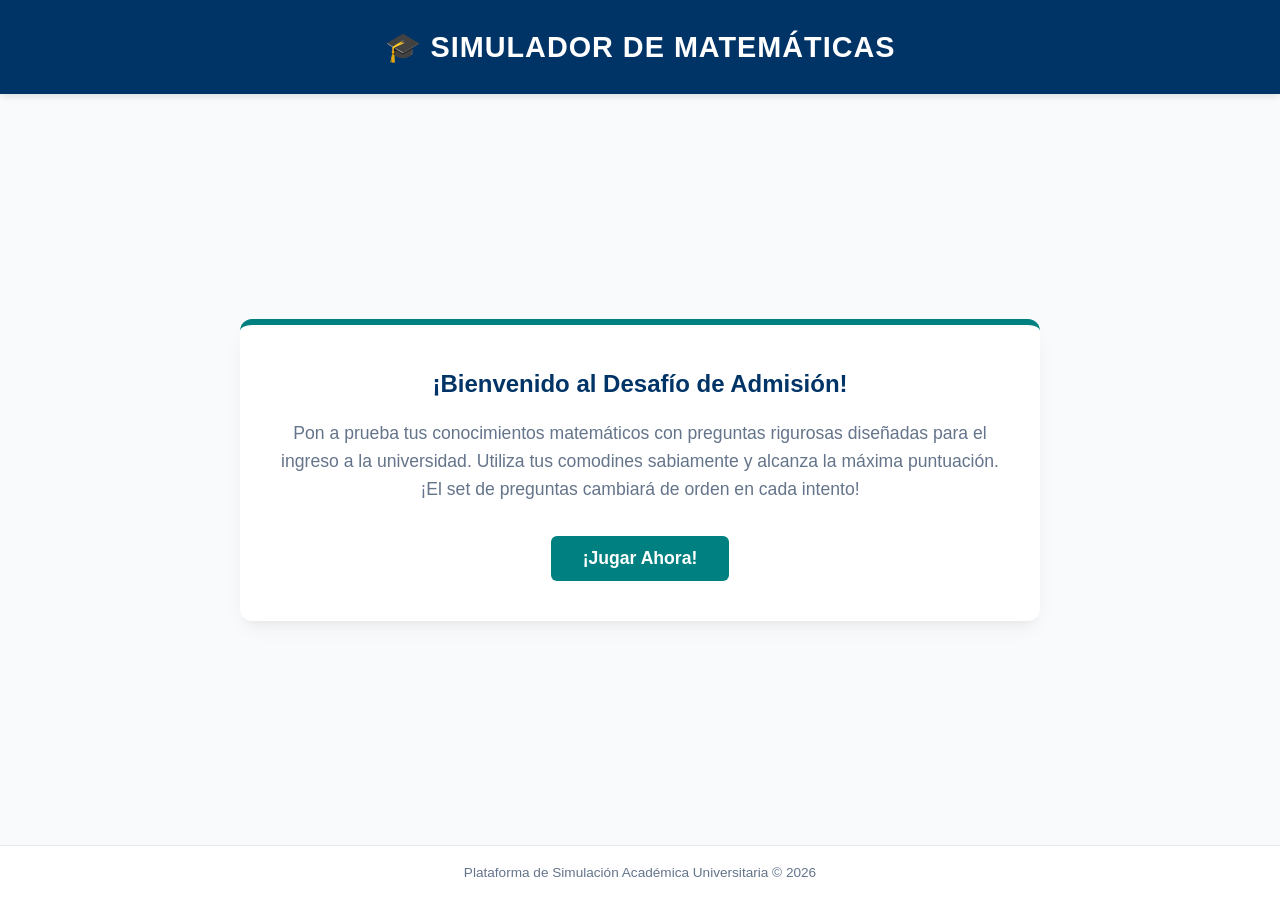
==== index.html @ 90fbde80 "Add files via upload" ====
<!DOCTYPE html>
<html lang="es">
<head>
    <meta charset="UTF-8">
    <meta name="viewport" content="width=device-width, initial-scale=1.0">
    <title>Simulador de Matemáticas - Admisión Universitaria</title>
    <link rel="stylesheet" href="index.css">
</head>
<body>

    <header>
        <h1>🎓 SIMULADOR DE MATEMÁTICAS</h1>
    </header>

    <main>
        <div class="container">
            
            <!-- PANTALLA INICIAL -->
            <div id="screen-home" class="screen active home-screen">
                <h2 style="margin-bottom: 1rem; color: var(--primary-color);">¡Bienvenido al Desafío de Admisión!</h2>
                <p>Pon a prueba tus conocimientos matemáticos con preguntas rigurosas diseñadas para el ingreso a la universidad. Utiliza tus comodines sabiamente y alcanza la máxima puntuación. ¡El set de preguntas cambiará de orden en cada intento!</p>
                <button id="btn-start" class="btn-action" tabindex="0">¡Jugar Ahora!</button>
            </div>

            <!-- PANTALLA DE JUEGO -->
            <div id="screen-game" class="screen">
                <div class="hud">
                    <div id="progress-text" style="font-weight: 600; color: var(--text-light);">Pregunta: 0/4</div>
                    <div class="score-badge">Puntos: <span id="score-display">0</span></div>
                </div>

                <!-- Comodines -->
                <div class="lifelines">
                    <button id="lifeline-5050" class="btn-lifeline" title="Elimina dos opciones incorrectas">50/50</button>
                    <button id="lifeline-one" class="btn-lifeline" title="Elimina una opción incorrecta">Eliminar 1</button>
                    <button id="lifeline-phone" class="btn-lifeline" title="Llamar a un experto">📞 Llamada</button>
                    <button id="lifeline-public" class="btn-lifeline" title="Consultar al público">📊 Público</button>
                </div>

                <div id="help-box" class="help-display"></div>

                <hr style="margin: 1rem 0; border: 0; border-top: 1px solid #e2e8f0;">

                <!-- Zona de Pregunta -->
                <div id="category-display" class="category-tag">Categoría</div>
                <div id="question-display" class="question-text">Aquí irá el enunciado de la pregunta matemática.</div>

                <div class="options-grid" id="options-container">
                    <!-- Generadas por JS -->
                </div>

                <!-- Retroalimentación -->
                <div id="feedback-display" class="feedback-box">
                    <strong id="feedback-title"></strong> <span id="feedback-text"></span>
                </div>

                <div style="margin-top: 1.5rem; text-align: right;">
                    <button id="btn-next" class="btn-action" style="display: none;">Siguiente Pregunta</button>
                </div>
            </div>

            <!-- PANTALLA FINAL -->
            <div id="screen-result" class="screen" style="text-align: center;">
                <h2 style="color: var(--primary-color); margin-bottom: 1rem;">¡Fin de la Simulación!</h2>
                <p style="font-size: 1.2rem; margin-bottom: 1.5rem;">Tu puntaje final es: <strong id="final-score" style="color: var(--secondary-color); font-size: 2rem;">0</strong> puntos.</p>
                <div id="final-evaluation" style="margin-bottom: 2rem; font-weight: 600;"></div>
                <button id="btn-restart" class="btn-action">Reiniciar Simulador</button>
            </div>

        </div>
    </main>

    <footer>
        Plataforma de Simulación Académica Universitaria © 2026
    </footer>

    <script src="index.js"></script>
</body>
</html>
---- index.css ----
:root {
    --primary-color: #003366;
    --secondary-color: #008080;
    --accent-color: #d97706;
    --bg-university: #f8fafc;
    --card-bg: #ffffff;
    --text-dark: #1e293b;
    --text-light: #64748b;
    --success: #16a34a;
    --error: #dc2626;
}

* {
    box-sizing: border-box;
    margin: 0;
    padding: 0;
    font-family: 'Segoe UI', Tahoma, Geneva, Verdana, sans-serif;
}

body {
    background-color: var(--bg-university);
    color: var(--text-dark);
    line-height: 1.6;
    display: flex;
    flex-direction: column;
    min-height: 100vh;
}

header {
    background-color: var(--primary-color);
    color: white;
    padding: 1.5rem;
    text-align: center;
    box-shadow: 0 4px 6px -1px rgba(0, 0, 0, 0.1);
}

header h1 {
    font-size: 1.8rem;
    letter-spacing: 1px;
}

main {
    flex: 1;
    display: flex;
    justify-content: center;
    align-items: center;
    padding: 2rem;
}

.container {
    background: var(--card-bg);
    width: 100%;
    max-width: 800px;
    border-radius: 12px;
    box-shadow: 0 10px 25px -5px rgba(0, 0, 0, 0.05), 0 8px 10px -6px rgba(0, 0, 0, 0.05);
    padding: 2.5rem;
    border-top: 6px solid var(--secondary-color);
}

.screen {
    display: none;
}

.screen.active {
    display: block;
}

.home-screen {
    text-align: center;
}

.home-screen p {
    color: var(--text-light);
    margin-bottom: 2rem;
    font-size: 1.1rem;
}

.hud {
    display: flex;
    justify-content: space-between;
    align-items: center;
    margin-bottom: 1.5rem;
    padding-bottom: 1rem;
    border-bottom: 2px solid #e2e8f0;
}

.score-badge {
    background: var(--primary-color);
    color: white;
    padding: 0.5rem 1rem;
    border-radius: 20px;
    font-weight: bold;
}

.lifelines {
    display: flex;
    gap: 0.5rem;
    flex-wrap: wrap;
}

.btn-lifeline {
    background: #e2e8f0;
    border: none;
    padding: 0.5rem 0.75rem;
    border-radius: 6px;
    cursor: pointer;
    font-weight: 600;
    color: var(--primary-color);
    transition: all 0.2s ease;
}

.btn-lifeline:hover:not(:disabled) {
    background: var(--secondary-color);
    color: white;
}

.btn-lifeline:disabled {
    opacity: 0.4;
    cursor: not-allowed;
    text-decoration: line-through;
}

.category-tag {
    display: inline-block;
    background: #e0f2fe;
    color: #0369a1;
    padding: 0.25rem 0.75rem;
    border-radius: 4px;
    font-size: 0.85rem;
    font-weight: bold;
    margin-bottom: 1rem;
}

.question-text {
    font-size: 1.3rem;
    font-weight: 600;
    margin-bottom: 1.5rem;
}

.options-grid {
    display: grid;
    grid-template-columns: 1fr;
    gap: 1rem;
    margin-bottom: 1.5rem;
}

@media(min-width: 600px) {
    .options-grid {
        grid-template-columns: 1fr 1fr;
    }
}

.btn-option {
    background: #f1f5f9;
    border: 2px solid #e2e8f0;
    border-radius: 8px;
    padding: 1rem;
    text-align: left;
    font-size: 1rem;
    cursor: pointer;
    transition: all 0.2s;
    width: 100%;
}

.btn-option:hover:not(:disabled) {
    border-color: var(--secondary-color);
    background: #f0fdfa;
}

.btn-option:focus {
    outline: 3px solid var(--accent-color);
}

.btn-option.correct {
    background-color: #dcfce7 !important;
    border-color: var(--success) !important;
    color: #14532d;
    font-weight: bold;
}

.btn-option.incorrect {
    background-color: #fee2e2 !important;
    border-color: var(--error) !important;
    color: #7f1d1d;
}

.feedback-box {
    margin-top: 1.5rem;
    padding: 1rem;
    border-radius: 8px;
    display: none;
}

.feedback-box.correct {
    display: block;
    background: #f0fdf4;
    border-left: 4px solid var(--success);
}

.feedback-box.incorrect {
    display: block;
    background: #fef2f2;
    border-left: 4px solid var(--error);
}

.help-display {
    margin: 1rem 0;
    padding: 1rem;
    background: #fffbeb;
    border: 1px solid #fef3c7;
    border-radius: 8px;
    display: none;
    color: #92400e;
}

.btn-action {
    display: inline-block;
    background: var(--secondary-color);
    color: white;
    border: none;
    padding: 0.75rem 2rem;
    font-size: 1.1rem;
    font-weight: bold;
    border-radius: 6px;
    cursor: pointer;
    transition: background 0.2s;
    text-align: center;
}

.btn-action:hover {
    background: #006666;
}

.btn-action:focus {
    outline: 3px solid var(--accent-color);
}

footer {
    text-align: center;
    padding: 1rem;
    color: var(--text-light);
    font-size: 0.85rem;
    border-top: 1px solid #e2e8f0;
    background: white;
}
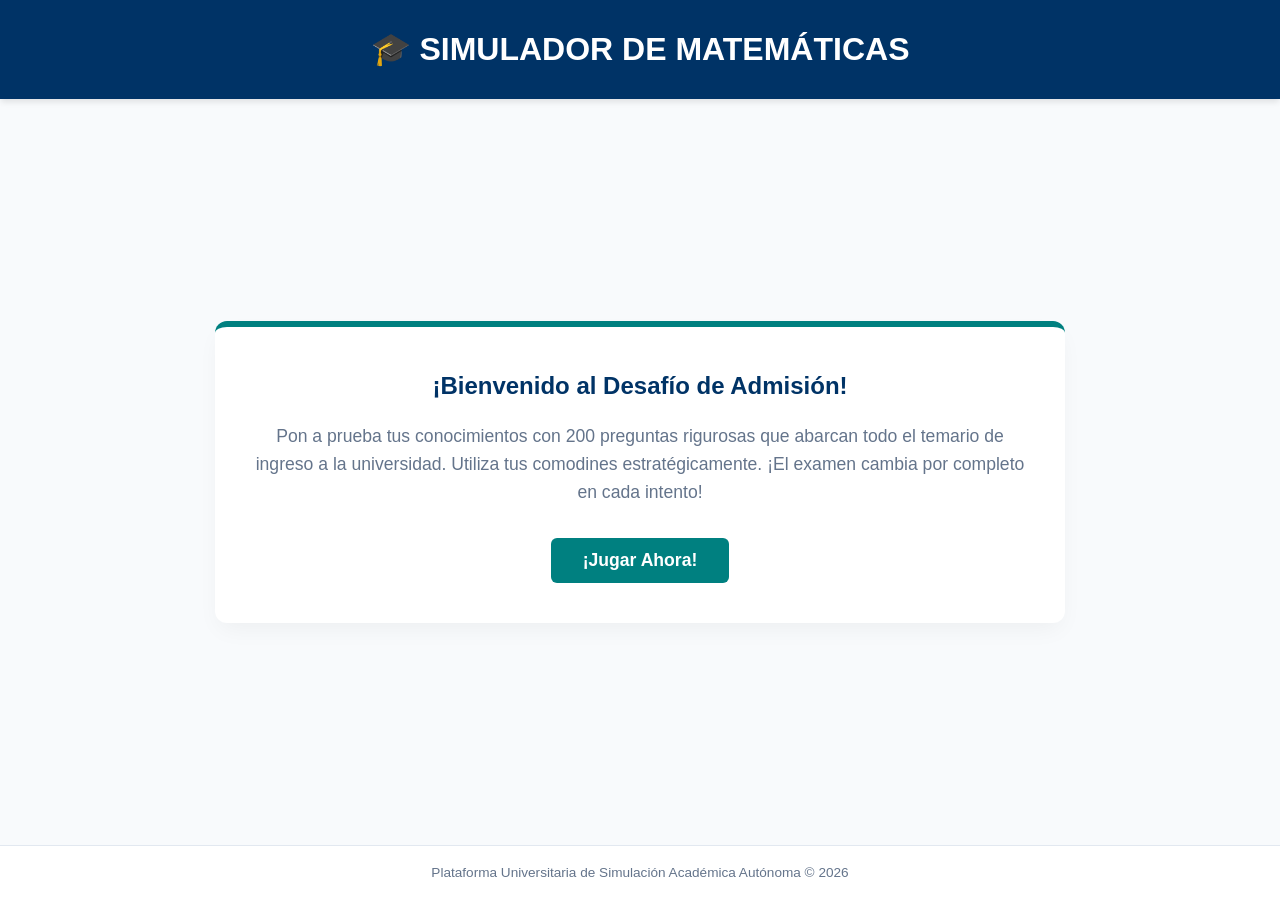
==== commit b04d126b: "Add files via upload" ====
--- a/index.html
+++ b/index.html
@@ -18,23 +18,23 @@
             <!-- PANTALLA INICIAL -->
             <div id="screen-home" class="screen active home-screen">
                 <h2 style="margin-bottom: 1rem; color: var(--primary-color);">¡Bienvenido al Desafío de Admisión!</h2>
-                <p>Pon a prueba tus conocimientos matemáticos con preguntas rigurosas diseñadas para el ingreso a la universidad. Utiliza tus comodines sabiamente y alcanza la máxima puntuación. ¡El set de preguntas cambiará de orden en cada intento!</p>
+                <p>Pon a prueba tus conocimientos con 200 preguntas rigurosas que abarcan todo el temario de ingreso a la universidad. Utiliza tus comodines estratégicamente. ¡El examen cambia por completo en cada intento!</p>
                 <button id="btn-start" class="btn-action" tabindex="0">¡Jugar Ahora!</button>
             </div>
 
             <!-- PANTALLA DE JUEGO -->
             <div id="screen-game" class="screen">
                 <div class="hud">
-                    <div id="progress-text" style="font-weight: 600; color: var(--text-light);">Pregunta: 0/4</div>
+                    <div id="progress-text" style="font-weight: 600; color: var(--text-light);">Pregunta: 0/10</div>
                     <div class="score-badge">Puntos: <span id="score-display">0</span></div>
                 </div>
 
                 <!-- Comodines -->
                 <div class="lifelines">
-                    <button id="lifeline-5050" class="btn-lifeline" title="Elimina dos opciones incorrectas">50/50</button>
-                    <button id="lifeline-one" class="btn-lifeline" title="Elimina una opción incorrecta">Eliminar 1</button>
-                    <button id="lifeline-phone" class="btn-lifeline" title="Llamar a un experto">📞 Llamada</button>
-                    <button id="lifeline-public" class="btn-lifeline" title="Consultar al público">📊 Público</button>
+                    <button id="lifeline-5050" class="btn-lifeline" title="Elimina exactamente dos opciones incorrectas">50/50</button>
+                    <button id="lifeline-one" class="btn-lifeline" title="Oculta una opción incorrecta">Eliminar 1</button>
+                    <button id="lifeline-phone" class="btn-lifeline" title="Llamar a un tutor experto">📞 Llamada</button>
+                    <button id="lifeline-public" class="btn-lifeline" title="Consultar estadística del público">📊 Público</button>
                 </div>
 
                 <div id="help-box" class="help-display"></div>
@@ -43,10 +43,10 @@
 
                 <!-- Zona de Pregunta -->
                 <div id="category-display" class="category-tag">Categoría</div>
-                <div id="question-display" class="question-text">Aquí irá el enunciado de la pregunta matemática.</div>
+                <div id="question-display" class="question-text"></div>
 
                 <div class="options-grid" id="options-container">
-                    <!-- Generadas por JS -->
+                    <!-- Inyección dinámica de respuestas -->
                 </div>
 
                 <!-- Retroalimentación -->
@@ -62,16 +62,16 @@
             <!-- PANTALLA FINAL -->
             <div id="screen-result" class="screen" style="text-align: center;">
                 <h2 style="color: var(--primary-color); margin-bottom: 1rem;">¡Fin de la Simulación!</h2>
-                <p style="font-size: 1.2rem; margin-bottom: 1.5rem;">Tu puntaje final es: <strong id="final-score" style="color: var(--secondary-color); font-size: 2rem;">0</strong> puntos.</p>
+                <p style="font-size: 1.2rem; margin-bottom: 1.5rem;">Tu puntaje final es: <strong id="final-score" style="color: var(--secondary-color); font-size: 2.5rem;">0</strong> puntos.</p>
                 <div id="final-evaluation" style="margin-bottom: 2rem; font-weight: 600;"></div>
-                <button id="btn-restart" class="btn-action">Reiniciar Simulador</button>
+                <button id="btn-restart" class="btn-action">Intentar con Nuevas Preguntas</button>
             </div>
 
         </div>
     </main>
 
     <footer>
-        Plataforma de Simulación Académica Universitaria © 2026
+        Plataforma Universitaria de Simulación Académica Autónoma © 2026
     </footer>
 
     <script src="index.js"></script>
--- a/index.css
+++ b/index.css
@@ -34,11 +34,6 @@
     box-shadow: 0 4px 6px -1px rgba(0, 0, 0, 0.1);
 }
 
-header h1 {
-    font-size: 1.8rem;
-    letter-spacing: 1px;
-}
-
 main {
     flex: 1;
     display: flex;
@@ -50,38 +45,23 @@
 .container {
     background: var(--card-bg);
     width: 100%;
-    max-width: 800px;
+    max-width: 850px;
     border-radius: 12px;
-    box-shadow: 0 10px 25px -5px rgba(0, 0, 0, 0.05), 0 8px 10px -6px rgba(0, 0, 0, 0.05);
+    box-shadow: 0 10px 25px -5px rgba(0, 0, 0, 0.05);
     padding: 2.5rem;
     border-top: 6px solid var(--secondary-color);
 }
 
-.screen {
-    display: none;
-}
-
-.screen.active {
-    display: block;
-}
-
-.home-screen {
-    text-align: center;
-}
-
-.home-screen p {
-    color: var(--text-light);
-    margin-bottom: 2rem;
-    font-size: 1.1rem;
-}
+.screen { display: none; }
+.screen.active { display: block; }
+.home-screen { text-align: center; }
+.home-screen p { color: var(--text-light); margin-bottom: 2rem; font-size: 1.1rem; }
 
 .hud {
     display: flex;
     justify-content: space-between;
     align-items: center;
     margin-bottom: 1.5rem;
-    padding-bottom: 1rem;
-    border-bottom: 2px solid #e2e8f0;
 }
 
 .score-badge {
@@ -92,11 +72,7 @@
     font-weight: bold;
 }
 
-.lifelines {
-    display: flex;
-    gap: 0.5rem;
-    flex-wrap: wrap;
-}
+.lifelines { display: flex; gap: 0.5rem; flex-wrap: wrap; }
 
 .btn-lifeline {
     background: #e2e8f0;
@@ -109,16 +85,8 @@
     transition: all 0.2s ease;
 }
 
-.btn-lifeline:hover:not(:disabled) {
-    background: var(--secondary-color);
-    color: white;
-}
-
-.btn-lifeline:disabled {
-    opacity: 0.4;
-    cursor: not-allowed;
-    text-decoration: line-through;
-}
+.btn-lifeline:hover:not(:disabled) { background: var(--secondary-color); color: white; }
+.btn-lifeline:disabled { opacity: 0.3; cursor: not-allowed; text-decoration: line-through; }
 
 .category-tag {
     display: inline-block;
@@ -131,24 +99,10 @@
     margin-bottom: 1rem;
 }
 
-.question-text {
-    font-size: 1.3rem;
-    font-weight: 600;
-    margin-bottom: 1.5rem;
-}
+.question-text { font-size: 1.25rem; font-weight: 600; margin-bottom: 1.5rem; }
+.options-grid { display: grid; grid-template-columns: 1fr; gap: 1rem; margin-bottom: 1.5rem; }
 
-.options-grid {
-    display: grid;
-    grid-template-columns: 1fr;
-    gap: 1rem;
-    margin-bottom: 1.5rem;
-}
-
-@media(min-width: 600px) {
-    .options-grid {
-        grid-template-columns: 1fr 1fr;
-    }
-}
+@media(min-width: 600px) { .options-grid { grid-template-columns: 1fr 1fr; } }
 
 .btn-option {
     background: #f1f5f9;
@@ -156,62 +110,33 @@
     border-radius: 8px;
     padding: 1rem;
     text-align: left;
-    font-size: 1rem;
     cursor: pointer;
     transition: all 0.2s;
     width: 100%;
 }
 
-.btn-option:hover:not(:disabled) {
-    border-color: var(--secondary-color);
-    background: #f0fdfa;
+.btn-option:hover:not(:disabled) { border-color: var(--secondary-color); background: #f0fdfa; }
+.btn-option:focus { outline: 3px solid var(--accent-color); }
+
+/* Tipografía del editor de ecuaciones nativo */
+.math-eq {
+    font-family: 'Cambria Math', 'Times New Roman', Times, serif;
+    font-style: italic;
+    font-size: 1.15rem;
 }
+.math-eq strong { font-family: sans-serif; font-style: normal; }
 
-.btn-option:focus {
-    outline: 3px solid var(--accent-color);
-}
+sup { font-size: 0.75rem; vertical-align: super; line-height: 0; }
+sub { font-size: 0.75rem; vertical-align: sub; line-height: 0; }
 
-.btn-option.correct {
-    background-color: #dcfce7 !important;
-    border-color: var(--success) !important;
-    color: #14532d;
-    font-weight: bold;
-}
+.btn-option.correct { background-color: #dcfce7 !important; border-color: var(--success) !important; color: #14532d; font-weight: bold; }
+.btn-option.incorrect { background-color: #fee2e2 !important; border-color: var(--error) !important; color: #7f1d1d; }
 
-.btn-option.incorrect {
-    background-color: #fee2e2 !important;
-    border-color: var(--error) !important;
-    color: #7f1d1d;
-}
+.feedback-box { margin-top: 1.5rem; padding: 1rem; border-radius: 8px; display: none; }
+.feedback-box.correct { display: block; background: #f0fdf4; border-left: 4px solid var(--success); }
+.feedback-box.incorrect { display: block; background: #fef2f2; border-left: 4px solid var(--error); }
 
-.feedback-box {
-    margin-top: 1.5rem;
-    padding: 1rem;
-    border-radius: 8px;
-    display: none;
-}
-
-.feedback-box.correct {
-    display: block;
-    background: #f0fdf4;
-    border-left: 4px solid var(--success);
-}
-
-.feedback-box.incorrect {
-    display: block;
-    background: #fef2f2;
-    border-left: 4px solid var(--error);
-}
-
-.help-display {
-    margin: 1rem 0;
-    padding: 1rem;
-    background: #fffbeb;
-    border: 1px solid #fef3c7;
-    border-radius: 8px;
-    display: none;
-    color: #92400e;
-}
+.help-display { margin: 1rem 0; padding: 1rem; background: #fffbeb; border: 1px solid #fef3c7; border-radius: 8px; display: none; color: #92400e; }
 
 .btn-action {
     display: inline-block;
@@ -223,23 +148,7 @@
     font-weight: bold;
     border-radius: 6px;
     cursor: pointer;
-    transition: background 0.2s;
     text-align: center;
 }
-
-.btn-action:hover {
-    background: #006666;
-}
-
-.btn-action:focus {
-    outline: 3px solid var(--accent-color);
-}
-
-footer {
-    text-align: center;
-    padding: 1rem;
-    color: var(--text-light);
-    font-size: 0.85rem;
-    border-top: 1px solid #e2e8f0;
-    background: white;
-}+.btn-action:hover { background: #006666; }
+footer { text-align: center; padding: 1rem; color: var(--text-light); font-size: 0.85rem; border-top: 1px solid #e2e8f0; background: white; }
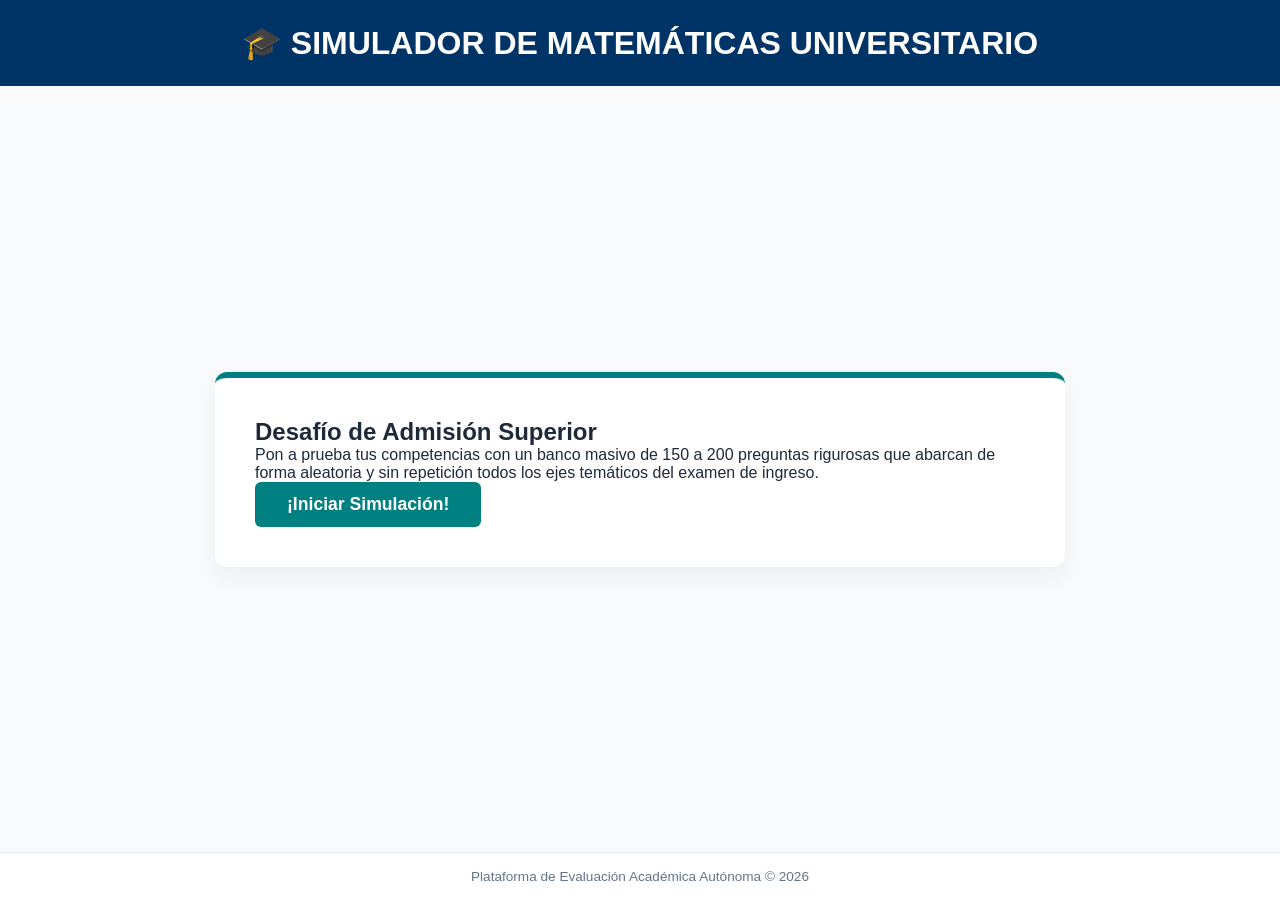
==== commit 248cb9e9: "Add files via upload" ====
--- a/index.html
+++ b/index.html
@@ -3,77 +3,63 @@
 <head>
     <meta charset="UTF-8">
     <meta name="viewport" content="width=device-width, initial-scale=1.0">
-    <title>Simulador de Matemáticas - Admisión Universitaria</title>
+    <title>Simulador de Matemáticas Universitario</title>
     <link rel="stylesheet" href="index.css">
 </head>
 <body>
-
     <header>
-        <h1>🎓 SIMULADOR DE MATEMÁTICAS</h1>
+        <h1>🎓 SIMULADOR DE MATEMÁTICAS UNIVERSITARIO</h1>
     </header>
-
     <main>
         <div class="container">
-            
             <!-- PANTALLA INICIAL -->
             <div id="screen-home" class="screen active home-screen">
-                <h2 style="margin-bottom: 1rem; color: var(--primary-color);">¡Bienvenido al Desafío de Admisión!</h2>
-                <p>Pon a prueba tus conocimientos con 200 preguntas rigurosas que abarcan todo el temario de ingreso a la universidad. Utiliza tus comodines estratégicamente. ¡El examen cambia por completo en cada intento!</p>
-                <button id="btn-start" class="btn-action" tabindex="0">¡Jugar Ahora!</button>
+                <h2>Desafío de Admisión Superior</h2>
+                <p>Pon a prueba tus competencias con un banco masivo de 150 a 200 preguntas rigurosas que abarcan de forma aleatoria y sin repetición todos los ejes temáticos del examen de ingreso.</p>
+                <button id="btn-start" class="btn-action">¡Iniciar Simulación!</button>
             </div>
 
             <!-- PANTALLA DE JUEGO -->
             <div id="screen-game" class="screen">
                 <div class="hud">
-                    <div id="progress-text" style="font-weight: 600; color: var(--text-light);">Pregunta: 0/10</div>
+                    <div id="progress-text">Pregunta: 0/20</div>
                     <div class="score-badge">Puntos: <span id="score-display">0</span></div>
                 </div>
 
-                <!-- Comodines -->
                 <div class="lifelines">
-                    <button id="lifeline-5050" class="btn-lifeline" title="Elimina exactamente dos opciones incorrectas">50/50</button>
-                    <button id="lifeline-one" class="btn-lifeline" title="Oculta una opción incorrecta">Eliminar 1</button>
-                    <button id="lifeline-phone" class="btn-lifeline" title="Llamar a un tutor experto">📞 Llamada</button>
-                    <button id="lifeline-public" class="btn-lifeline" title="Consultar estadística del público">📊 Público</button>
+                    <button id="lifeline-5050" class="btn-lifeline">50/50</button>
+                    <button id="lifeline-one" class="btn-lifeline">Eliminar 1</button>
+                    <button id="lifeline-phone" class="btn-lifeline">📞 Tutor</button>
+                    <button id="lifeline-public" class="btn-lifeline">📊 Público</button>
                 </div>
 
                 <div id="help-box" class="help-display"></div>
-
                 <hr style="margin: 1rem 0; border: 0; border-top: 1px solid #e2e8f0;">
 
-                <!-- Zona de Pregunta -->
                 <div id="category-display" class="category-tag">Categoría</div>
                 <div id="question-display" class="question-text"></div>
 
-                <div class="options-grid" id="options-container">
-                    <!-- Inyección dinámica de respuestas -->
-                </div>
+                <div class="options-grid" id="options-container"></div>
 
-                <!-- Retroalimentación -->
                 <div id="feedback-display" class="feedback-box">
                     <strong id="feedback-title"></strong> <span id="feedback-text"></span>
                 </div>
 
                 <div style="margin-top: 1.5rem; text-align: right;">
-                    <button id="btn-next" class="btn-action" style="display: none;">Siguiente Pregunta</button>
+                    <button id="btn-next" class="btn-action" style="display: none;">Siguiente</button>
                 </div>
             </div>
 
             <!-- PANTALLA FINAL -->
             <div id="screen-result" class="screen" style="text-align: center;">
-                <h2 style="color: var(--primary-color); margin-bottom: 1rem;">¡Fin de la Simulación!</h2>
-                <p style="font-size: 1.2rem; margin-bottom: 1.5rem;">Tu puntaje final es: <strong id="final-score" style="color: var(--secondary-color); font-size: 2.5rem;">0</strong> puntos.</p>
+                <h2>Simulación Finalizada</h2>
+                <p style="font-size: 1.2rem; margin-bottom: 1.5rem;">Tu puntaje: <strong id="final-score" style="color: var(--secondary-color); font-size: 2.5rem;">0</strong></p>
                 <div id="final-evaluation" style="margin-bottom: 2rem; font-weight: 600;"></div>
-                <button id="btn-restart" class="btn-action">Intentar con Nuevas Preguntas</button>
+                <button id="btn-restart" class="btn-action">Intentar de Nuevo</button>
             </div>
-
         </div>
     </main>
-
-    <footer>
-        Plataforma Universitaria de Simulación Académica Autónoma © 2026
-    </footer>
-
+    <footer>Plataforma de Evaluación Académica Autónoma © 2026</footer>
     <script src="index.js"></script>
 </body>
 </html>
--- a/index.css
+++ b/index.css
@@ -9,146 +9,36 @@
     --success: #16a34a;
     --error: #dc2626;
 }
-
-* {
-    box-sizing: border-box;
-    margin: 0;
-    padding: 0;
-    font-family: 'Segoe UI', Tahoma, Geneva, Verdana, sans-serif;
-}
-
-body {
-    background-color: var(--bg-university);
-    color: var(--text-dark);
-    line-height: 1.6;
-    display: flex;
-    flex-direction: column;
-    min-height: 100vh;
-}
-
-header {
-    background-color: var(--primary-color);
-    color: white;
-    padding: 1.5rem;
-    text-align: center;
-    box-shadow: 0 4px 6px -1px rgba(0, 0, 0, 0.1);
-}
-
-main {
-    flex: 1;
-    display: flex;
-    justify-content: center;
-    align-items: center;
-    padding: 2rem;
-}
-
-.container {
-    background: var(--card-bg);
-    width: 100%;
-    max-width: 850px;
-    border-radius: 12px;
-    box-shadow: 0 10px 25px -5px rgba(0, 0, 0, 0.05);
-    padding: 2.5rem;
-    border-top: 6px solid var(--secondary-color);
-}
-
+* { box-sizing: border-box; margin: 0; padding: 0; font-family: 'Segoe UI', Tahoma, Verdana, sans-serif; }
+body { background-color: var(--bg-university); color: var(--text-dark); display: flex; flex-direction: column; min-height: 100vh; }
+header { background-color: var(--primary-color); color: white; padding: 1.5rem; text-align: center; }
+main { flex: 1; display: flex; justify-content: center; align-items: center; padding: 2rem; }
+.container { background: var(--card-bg); width: 100%; max-width: 850px; border-radius: 12px; box-shadow: 0 10px 25px rgba(0,0,0,0.05); padding: 2.5rem; border-top: 6px solid var(--secondary-color); }
 .screen { display: none; }
 .screen.active { display: block; }
-.home-screen { text-align: center; }
-.home-screen p { color: var(--text-light); margin-bottom: 2rem; font-size: 1.1rem; }
-
-.hud {
-    display: flex;
-    justify-content: space-between;
-    align-items: center;
-    margin-bottom: 1.5rem;
-}
-
-.score-badge {
-    background: var(--primary-color);
-    color: white;
-    padding: 0.5rem 1rem;
-    border-radius: 20px;
-    font-weight: bold;
-}
-
-.lifelines { display: flex; gap: 0.5rem; flex-wrap: wrap; }
-
-.btn-lifeline {
-    background: #e2e8f0;
-    border: none;
-    padding: 0.5rem 0.75rem;
-    border-radius: 6px;
-    cursor: pointer;
-    font-weight: 600;
-    color: var(--primary-color);
-    transition: all 0.2s ease;
-}
-
-.btn-lifeline:hover:not(:disabled) { background: var(--secondary-color); color: white; }
+.hud { display: flex; justify-content: space-between; align-items: center; margin-bottom: 1.5rem; }
+.score-badge { background: var(--primary-color); color: white; padding: 0.5rem 1rem; border-radius: 20px; font-weight: bold; }
+.lifelines { display: flex; gap: 0.5rem; margin-bottom: 1rem; }
+.btn-lifeline { background: #e2e8f0; border: none; padding: 0.5rem 1rem; border-radius: 6px; cursor: pointer; color: var(--primary-color); font-weight: bold; }
 .btn-lifeline:disabled { opacity: 0.3; cursor: not-allowed; text-decoration: line-through; }
-
-.category-tag {
-    display: inline-block;
-    background: #e0f2fe;
-    color: #0369a1;
-    padding: 0.25rem 0.75rem;
-    border-radius: 4px;
-    font-size: 0.85rem;
-    font-weight: bold;
-    margin-bottom: 1rem;
-}
-
-.question-text { font-size: 1.25rem; font-weight: 600; margin-bottom: 1.5rem; }
+.category-tag { display: inline-block; background: #e0f2fe; color: #0369a1; padding: 0.25rem 0.75rem; border-radius: 4px; font-size: 0.85rem; font-weight: bold; margin-bottom: 1rem; }
+.question-text { font-size: 1.3rem; font-weight: 600; margin-bottom: 1.5rem; line-height: 1.7; }
 .options-grid { display: grid; grid-template-columns: 1fr; gap: 1rem; margin-bottom: 1.5rem; }
-
 @media(min-width: 600px) { .options-grid { grid-template-columns: 1fr 1fr; } }
-
-.btn-option {
-    background: #f1f5f9;
-    border: 2px solid #e2e8f0;
-    border-radius: 8px;
-    padding: 1rem;
-    text-align: left;
-    cursor: pointer;
-    transition: all 0.2s;
-    width: 100%;
-}
-
+.btn-option { background: #f1f5f9; border: 2px solid #e2e8f0; border-radius: 8px; padding: 1.2rem; text-align: left; cursor: pointer; font-size: 1.05rem; }
 .btn-option:hover:not(:disabled) { border-color: var(--secondary-color); background: #f0fdfa; }
-.btn-option:focus { outline: 3px solid var(--accent-color); }
-
-/* Tipografía del editor de ecuaciones nativo */
-.math-eq {
-    font-family: 'Cambria Math', 'Times New Roman', Times, serif;
-    font-style: italic;
-    font-size: 1.15rem;
-}
+.math-eq { font-family: 'Cambria Math', 'Times New Roman', serif; font-style: italic; font-size: 1.2rem; }
 .math-eq strong { font-family: sans-serif; font-style: normal; }
-
-sup { font-size: 0.75rem; vertical-align: super; line-height: 0; }
-sub { font-size: 0.75rem; vertical-align: sub; line-height: 0; }
-
-.btn-option.correct { background-color: #dcfce7 !important; border-color: var(--success) !important; color: #14532d; font-weight: bold; }
-.btn-option.incorrect { background-color: #fee2e2 !important; border-color: var(--error) !important; color: #7f1d1d; }
-
-.feedback-box { margin-top: 1.5rem; padding: 1rem; border-radius: 8px; display: none; }
+.fraction { display: inline-block; vertical-align: middle; text-align: center; padding: 0 0.2rem; }
+.fraction > span { display: block; padding: 0.05rem; }
+.fraction span.numerator { border-bottom: 1px solid var(--text-dark); }
+sup { font-size: 0.8rem; vertical-align: super; line-height: 0; }
+sub { font-size: 0.8rem; vertical-align: sub; line-height: 0; }
+.btn-option.correct { background-color: #dcfce7!important; border-color: var(--success)!important; color: #14532d; font-weight: bold; }
+.btn-option.incorrect { background-color: #fee2e2!important; border-color: var(--error)!important; color: #7f1d1d; }
+.feedback-box { padding: 1rem; border-radius: 8px; display: none; margin-top: 1rem; }
 .feedback-box.correct { display: block; background: #f0fdf4; border-left: 4px solid var(--success); }
 .feedback-box.incorrect { display: block; background: #fef2f2; border-left: 4px solid var(--error); }
-
-.help-display { margin: 1rem 0; padding: 1rem; background: #fffbeb; border: 1px solid #fef3c7; border-radius: 8px; display: none; color: #92400e; }
-
-.btn-action {
-    display: inline-block;
-    background: var(--secondary-color);
-    color: white;
-    border: none;
-    padding: 0.75rem 2rem;
-    font-size: 1.1rem;
-    font-weight: bold;
-    border-radius: 6px;
-    cursor: pointer;
-    text-align: center;
-}
-.btn-action:hover { background: #006666; }
-footer { text-align: center; padding: 1rem; color: var(--text-light); font-size: 0.85rem; border-top: 1px solid #e2e8f0; background: white; }+.help-display { padding: 1rem; background: #fffbeb; border: 1px solid #fef3c7; border-radius: 8px; display: none; color: #92400e; margin-bottom: 1rem; }
+.btn-action { display: inline-block; background: var(--secondary-color); color: white; border: none; padding: 0.75rem 2rem; font-size: 1.1rem; font-weight: bold; border-radius: 6px; cursor: pointer; }
+footer { text-align: center; padding: 1rem; color: var(--text-light); font-size: 0.85rem; background: white; margin-top: auto; border-top: 1px solid #e2e8f0; }
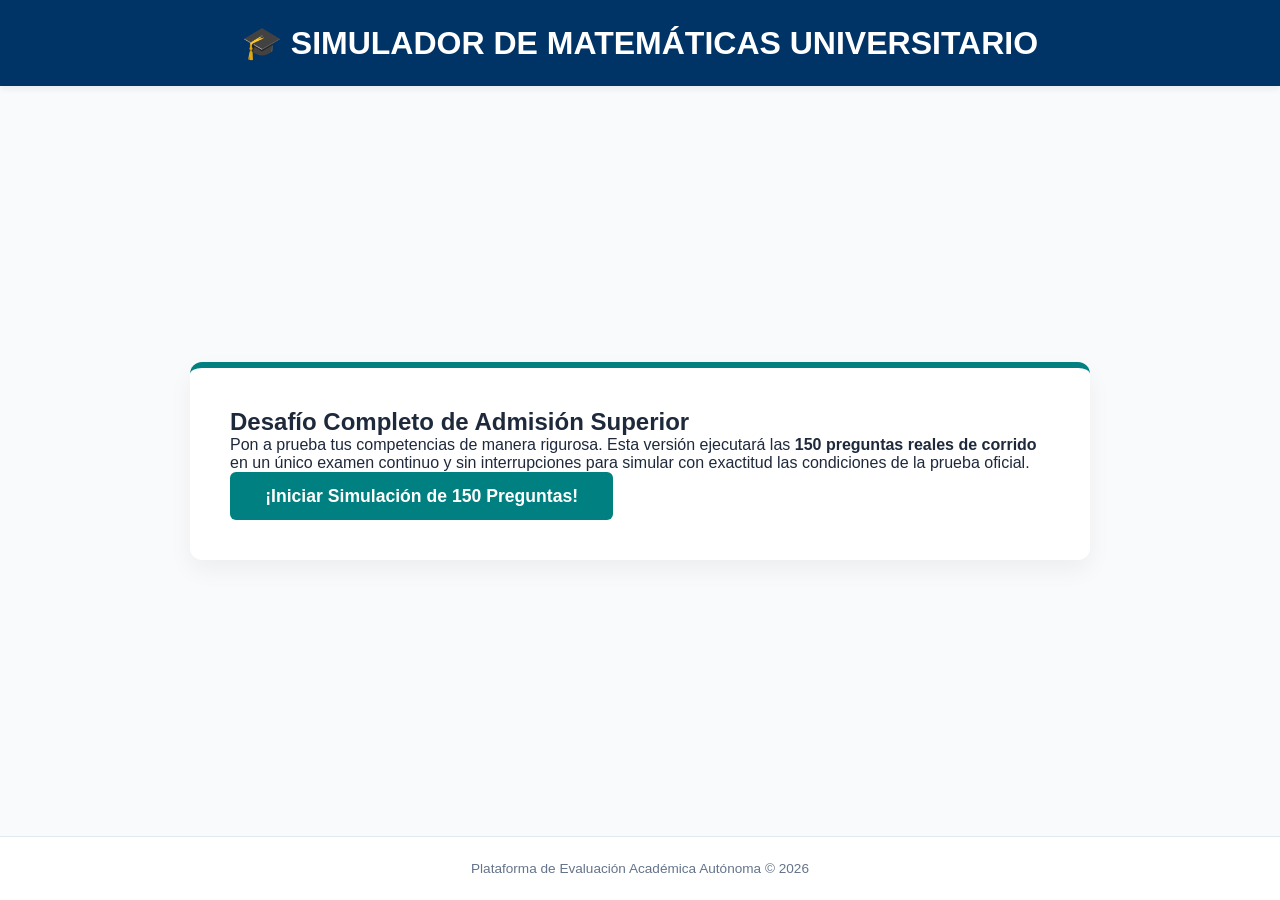
==== commit bc2083e6: "Add files via upload" ====
--- a/index.html
+++ b/index.html
@@ -3,7 +3,7 @@
 <head>
     <meta charset="UTF-8">
     <meta name="viewport" content="width=device-width, initial-scale=1.0">
-    <title>Simulador de Matemáticas Universitario</title>
+    <title>Simulador de Matemáticas de Alta Competencia</title>
     <link rel="stylesheet" href="index.css">
 </head>
 <body>
@@ -13,17 +13,17 @@
     <main>
         <div class="container">
             <!-- PANTALLA INICIAL -->
-            <div id="screen-home" class="screen active home-screen">
-                <h2>Desafío de Admisión Superior</h2>
-                <p>Pon a prueba tus competencias con un banco masivo de 150 a 200 preguntas rigurosas que abarcan de forma aleatoria y sin repetición todos los ejes temáticos del examen de ingreso.</p>
-                <button id="btn-start" class="btn-action">¡Iniciar Simulación!</button>
+            <div id="screen-home" class="screen active">
+                <h2>Desafío Completo de Admisión Superior</h2>
+                <p>Pon a prueba tus competencias de manera rigurosa. Esta versión ejecutará las <strong>150 preguntas reales de corrido</strong> en un único examen continuo y sin interrupciones para simular con exactitud las condiciones de la prueba oficial.</p>
+                <button id="btn-start" class="btn-action">¡Iniciar Simulación de 150 Preguntas!</button>
             </div>
 
             <!-- PANTALLA DE JUEGO -->
             <div id="screen-game" class="screen">
                 <div class="hud">
-                    <div id="progress-text">Pregunta: 0/20</div>
-                    <div class="score-badge">Puntos: <span id="score-display">0</span></div>
+                    <div id="progress-text" style="font-weight: bold; color: var(--primary-color);">Pregunta: 0/150</div>
+                    <div class="score-badge">Aciertos: <span id="score-display">0</span></div>
                 </div>
 
                 <div class="lifelines">
@@ -46,15 +46,15 @@
                 </div>
 
                 <div style="margin-top: 1.5rem; text-align: right;">
-                    <button id="btn-next" class="btn-action" style="display: none;">Siguiente</button>
+                    <button id="btn-next" class="btn-action" style="display: none;">Siguiente Pregunta</button>
                 </div>
             </div>
 
             <!-- PANTALLA FINAL -->
             <div id="screen-result" class="screen" style="text-align: center;">
                 <h2>Simulación Finalizada</h2>
-                <p style="font-size: 1.2rem; margin-bottom: 1.5rem;">Tu puntaje: <strong id="final-score" style="color: var(--secondary-color); font-size: 2.5rem;">0</strong></p>
-                <div id="final-evaluation" style="margin-bottom: 2rem; font-weight: 600;"></div>
+                <p style="font-size: 1.4rem; margin-bottom: 1.5rem;">Tu puntaje final: <strong id="final-score" style="color: var(--secondary-color); font-size: 2.8rem;">0</strong> / 150</p>
+                <div id="final-evaluation" style="margin-bottom: 2rem; font-weight: 600; font-size: 1.2rem;"></div>
                 <button id="btn-restart" class="btn-action">Intentar de Nuevo</button>
             </div>
         </div>
--- a/index.css
+++ b/index.css
@@ -11,34 +11,38 @@
 }
 * { box-sizing: border-box; margin: 0; padding: 0; font-family: 'Segoe UI', Tahoma, Verdana, sans-serif; }
 body { background-color: var(--bg-university); color: var(--text-dark); display: flex; flex-direction: column; min-height: 100vh; }
-header { background-color: var(--primary-color); color: white; padding: 1.5rem; text-align: center; }
+header { background-color: var(--primary-color); color: white; padding: 1.5rem; text-align: center; box-shadow: 0 4px 6px rgba(0,0,0,0.05); }
 main { flex: 1; display: flex; justify-content: center; align-items: center; padding: 2rem; }
-.container { background: var(--card-bg); width: 100%; max-width: 850px; border-radius: 12px; box-shadow: 0 10px 25px rgba(0,0,0,0.05); padding: 2.5rem; border-top: 6px solid var(--secondary-color); }
+.container { background: var(--card-bg); width: 100%; max-width: 900px; border-radius: 12px; box-shadow: 0 10px 25px rgba(0,0,0,0.05); padding: 2.5rem; border-top: 6px solid var(--secondary-color); }
 .screen { display: none; }
 .screen.active { display: block; }
 .hud { display: flex; justify-content: space-between; align-items: center; margin-bottom: 1.5rem; }
 .score-badge { background: var(--primary-color); color: white; padding: 0.5rem 1rem; border-radius: 20px; font-weight: bold; }
 .lifelines { display: flex; gap: 0.5rem; margin-bottom: 1rem; }
-.btn-lifeline { background: #e2e8f0; border: none; padding: 0.5rem 1rem; border-radius: 6px; cursor: pointer; color: var(--primary-color); font-weight: bold; }
+.btn-lifeline { background: #e2e8f0; border: none; padding: 0.5rem 1rem; border-radius: 6px; cursor: pointer; color: var(--primary-color); font-weight: bold; font-size: 0.9rem; transition: background 0.2s; }
+.btn-lifeline:hover:not(:disabled) { background: #cbd5e1; }
 .btn-lifeline:disabled { opacity: 0.3; cursor: not-allowed; text-decoration: line-through; }
 .category-tag { display: inline-block; background: #e0f2fe; color: #0369a1; padding: 0.25rem 0.75rem; border-radius: 4px; font-size: 0.85rem; font-weight: bold; margin-bottom: 1rem; }
 .question-text { font-size: 1.3rem; font-weight: 600; margin-bottom: 1.5rem; line-height: 1.7; }
 .options-grid { display: grid; grid-template-columns: 1fr; gap: 1rem; margin-bottom: 1.5rem; }
-@media(min-width: 600px) { .options-grid { grid-template-columns: 1fr 1fr; } }
-.btn-option { background: #f1f5f9; border: 2px solid #e2e8f0; border-radius: 8px; padding: 1.2rem; text-align: left; cursor: pointer; font-size: 1.05rem; }
+@media(min-width: 700px) { .options-grid { grid-template-columns: 1fr 1fr; } }
+.btn-option { background: #f1f5f9; border: 2px solid #e2e8f0; border-radius: 8px; padding: 1.2rem; text-align: left; cursor: pointer; font-size: 1.05rem; transition: all 0.2s; }
 .btn-option:hover:not(:disabled) { border-color: var(--secondary-color); background: #f0fdfa; }
-.math-eq { font-family: 'Cambria Math', 'Times New Roman', serif; font-style: italic; font-size: 1.2rem; }
-.math-eq strong { font-family: sans-serif; font-style: normal; }
-.fraction { display: inline-block; vertical-align: middle; text-align: center; padding: 0 0.2rem; }
-.fraction > span { display: block; padding: 0.05rem; }
-.fraction span.numerator { border-bottom: 1px solid var(--text-dark); }
+.math-eq { font-family: 'Cambria Math', 'Times New Roman', serif; font-size: 1.25rem; font-style: normal; line-height: 1.5; }
+.matrix-container { display: inline-flex; align-items: center; justify-content: center; margin: 0 0.5rem; vertical-align: middle; }
+.matrix-brackets { border-left: 2px solid var(--text-dark); border-right: 2px solid var(--text-dark); border-radius: 6px; padding: 0 6px; display: inline-grid; gap: 4px; text-align: center; }
+.matrix-row { display: flex; gap: 12px; justify-content: center; }
+.fraction { display: inline-block; vertical-align: middle; text-align: center; padding: 0 0.2rem; font-size: 1.15rem; }
+.fraction > span { display: block; padding: 0.02rem; }
+.fraction span.numerator { border-bottom: 1px solid var(--text-dark); padding-bottom: 2px; }
 sup { font-size: 0.8rem; vertical-align: super; line-height: 0; }
 sub { font-size: 0.8rem; vertical-align: sub; line-height: 0; }
 .btn-option.correct { background-color: #dcfce7!important; border-color: var(--success)!important; color: #14532d; font-weight: bold; }
 .btn-option.incorrect { background-color: #fee2e2!important; border-color: var(--error)!important; color: #7f1d1d; }
-.feedback-box { padding: 1rem; border-radius: 8px; display: none; margin-top: 1rem; }
-.feedback-box.correct { display: block; background: #f0fdf4; border-left: 4px solid var(--success); }
-.feedback-box.incorrect { display: block; background: #fef2f2; border-left: 4px solid var(--error); }
-.help-display { padding: 1rem; background: #fffbeb; border: 1px solid #fef3c7; border-radius: 8px; display: none; color: #92400e; margin-bottom: 1rem; }
-.btn-action { display: inline-block; background: var(--secondary-color); color: white; border: none; padding: 0.75rem 2rem; font-size: 1.1rem; font-weight: bold; border-radius: 6px; cursor: pointer; }
-footer { text-align: center; padding: 1rem; color: var(--text-light); font-size: 0.85rem; background: white; margin-top: auto; border-top: 1px solid #e2e8f0; }+.feedback-box { padding: 1.2rem; border-radius: 8px; display: none; margin-top: 1rem; font-size: 1.05rem; line-height: 1.5; }
+.feedback-box.correct { display: block; background: #f0fdf4; border-left: 5px solid var(--success); }
+.feedback-box.incorrect { display: block; background: #fef2f2; border-left: 5px solid var(--error); }
+.help-display { padding: 1rem; background: #fffbeb; border: 1px solid #fef3c7; border-radius: 8px; display: none; color: #92400e; margin-bottom: 1rem; font-weight: 500; }
+.btn-action { display: inline-block; background: var(--secondary-color); color: white; border: none; padding: 0.85rem 2.2rem; font-size: 1.1rem; font-weight: bold; border-radius: 6px; cursor: pointer; transition: background 0.2s; }
+.btn-action:hover { background: #006666; }
+footer { text-align: center; padding: 1.5rem; color: var(--text-light); font-size: 0.85rem; background: white; margin-top: auto; border-top: 1px solid #e2e8f0; }
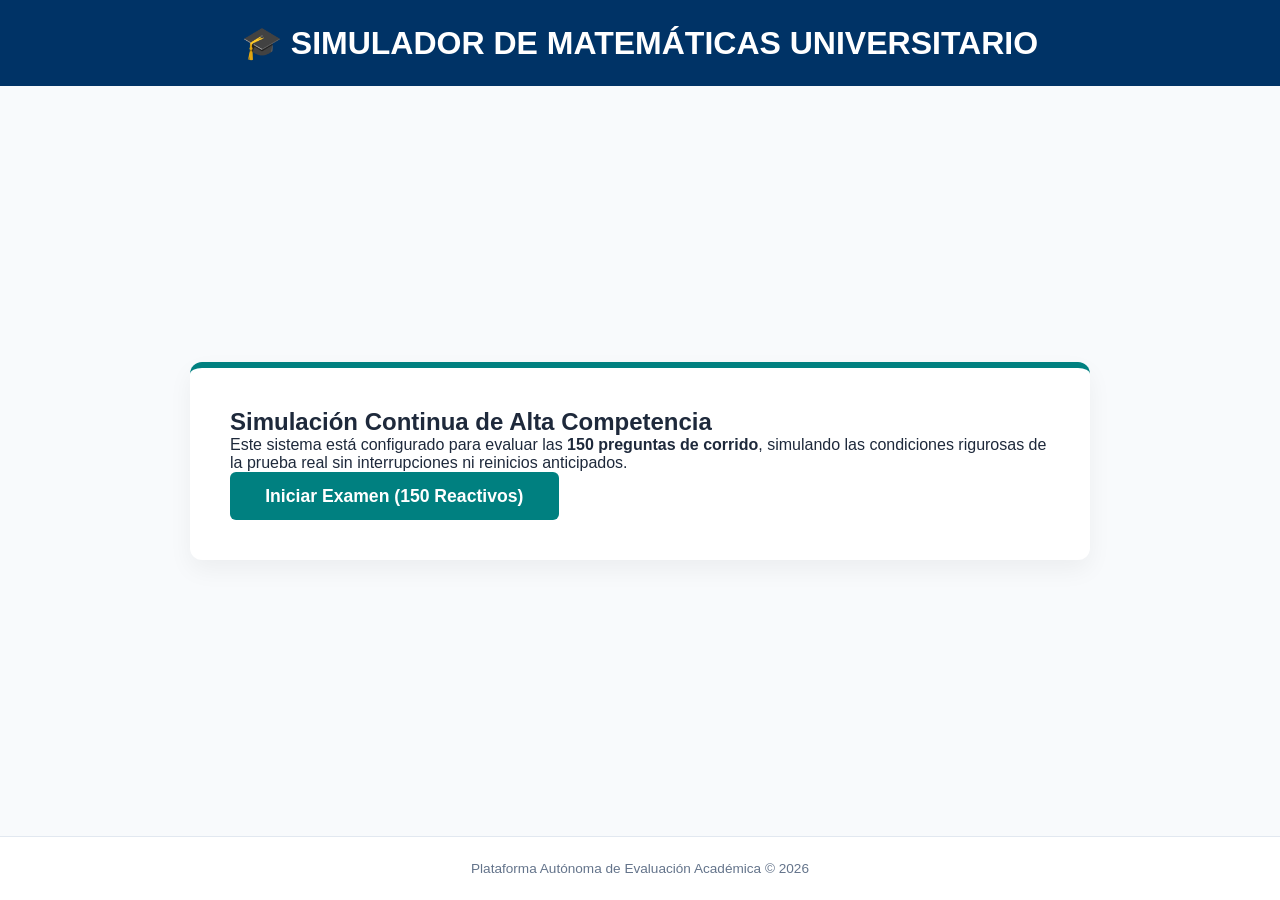
==== commit 5c168dd2: "Add files via upload" ====
--- a/index.html
+++ b/index.html
@@ -3,7 +3,7 @@
 <head>
     <meta charset="UTF-8">
     <meta name="viewport" content="width=device-width, initial-scale=1.0">
-    <title>Simulador de Matemáticas de Alta Competencia</title>
+    <title>Simulador de Matemáticas Universitario Oficial</title>
     <link rel="stylesheet" href="index.css">
 </head>
 <body>
@@ -12,14 +12,12 @@
     </header>
     <main>
         <div class="container">
-            <!-- PANTALLA INICIAL -->
             <div id="screen-home" class="screen active">
-                <h2>Desafío Completo de Admisión Superior</h2>
-                <p>Pon a prueba tus competencias de manera rigurosa. Esta versión ejecutará las <strong>150 preguntas reales de corrido</strong> en un único examen continuo y sin interrupciones para simular con exactitud las condiciones de la prueba oficial.</p>
-                <button id="btn-start" class="btn-action">¡Iniciar Simulación de 150 Preguntas!</button>
+                <h2>Simulación Continua de Alta Competencia</h2>
+                <p>Este sistema está configurado para evaluar las <strong>150 preguntas de corrido</strong>, simulando las condiciones rigurosas de la prueba real sin interrupciones ni reinicios anticipados.</p>
+                <button id="btn-start" class="btn-action">Iniciar Examen (150 Reactivos)</button>
             </div>
 
-            <!-- PANTALLA DE JUEGO -->
             <div id="screen-game" class="screen">
                 <div class="hud">
                     <div id="progress-text" style="font-weight: bold; color: var(--primary-color);">Pregunta: 0/150</div>
@@ -50,16 +48,15 @@
                 </div>
             </div>
 
-            <!-- PANTALLA FINAL -->
             <div id="screen-result" class="screen" style="text-align: center;">
-                <h2>Simulación Finalizada</h2>
-                <p style="font-size: 1.4rem; margin-bottom: 1.5rem;">Tu puntaje final: <strong id="final-score" style="color: var(--secondary-color); font-size: 2.8rem;">0</strong> / 150</p>
+                <h2>Evaluación Finalizada</h2>
+                <p style="font-size: 1.4rem; margin-bottom: 1.5rem;">Puntaje Final: <strong id="final-score" style="color: var(--secondary-color); font-size: 2.8rem;">0</strong> / 150</p>
                 <div id="final-evaluation" style="margin-bottom: 2rem; font-weight: 600; font-size: 1.2rem;"></div>
-                <button id="btn-restart" class="btn-action">Intentar de Nuevo</button>
+                <button id="btn-restart" class="btn-action">Volver al Inicio</button>
             </div>
         </div>
     </main>
-    <footer>Plataforma de Evaluación Académica Autónoma © 2026</footer>
+    <footer>Plataforma Autónoma de Evaluación Académica © 2026</footer>
     <script src="index.js"></script>
 </body>
 </html>
--- a/index.css
+++ b/index.css
@@ -11,7 +11,7 @@
 }
 * { box-sizing: border-box; margin: 0; padding: 0; font-family: 'Segoe UI', Tahoma, Verdana, sans-serif; }
 body { background-color: var(--bg-university); color: var(--text-dark); display: flex; flex-direction: column; min-height: 100vh; }
-header { background-color: var(--primary-color); color: white; padding: 1.5rem; text-align: center; box-shadow: 0 4px 6px rgba(0,0,0,0.05); }
+header { background-color: var(--primary-color); color: white; padding: 1.5rem; text-align: center; }
 main { flex: 1; display: flex; justify-content: center; align-items: center; padding: 2rem; }
 .container { background: var(--card-bg); width: 100%; max-width: 900px; border-radius: 12px; box-shadow: 0 10px 25px rgba(0,0,0,0.05); padding: 2.5rem; border-top: 6px solid var(--secondary-color); }
 .screen { display: none; }
@@ -19,30 +19,28 @@
 .hud { display: flex; justify-content: space-between; align-items: center; margin-bottom: 1.5rem; }
 .score-badge { background: var(--primary-color); color: white; padding: 0.5rem 1rem; border-radius: 20px; font-weight: bold; }
 .lifelines { display: flex; gap: 0.5rem; margin-bottom: 1rem; }
-.btn-lifeline { background: #e2e8f0; border: none; padding: 0.5rem 1rem; border-radius: 6px; cursor: pointer; color: var(--primary-color); font-weight: bold; font-size: 0.9rem; transition: background 0.2s; }
-.btn-lifeline:hover:not(:disabled) { background: #cbd5e1; }
+.btn-lifeline { background: #e2e8f0; border: none; padding: 0.5rem 1rem; border-radius: 6px; cursor: pointer; color: var(--primary-color); font-weight: bold; }
 .btn-lifeline:disabled { opacity: 0.3; cursor: not-allowed; text-decoration: line-through; }
 .category-tag { display: inline-block; background: #e0f2fe; color: #0369a1; padding: 0.25rem 0.75rem; border-radius: 4px; font-size: 0.85rem; font-weight: bold; margin-bottom: 1rem; }
 .question-text { font-size: 1.3rem; font-weight: 600; margin-bottom: 1.5rem; line-height: 1.7; }
 .options-grid { display: grid; grid-template-columns: 1fr; gap: 1rem; margin-bottom: 1.5rem; }
 @media(min-width: 700px) { .options-grid { grid-template-columns: 1fr 1fr; } }
-.btn-option { background: #f1f5f9; border: 2px solid #e2e8f0; border-radius: 8px; padding: 1.2rem; text-align: left; cursor: pointer; font-size: 1.05rem; transition: all 0.2s; }
+.btn-option { background: #f1f5f9; border: 2px solid #e2e8f0; border-radius: 8px; padding: 1.2rem; text-align: left; cursor: pointer; font-size: 1.05rem; }
 .btn-option:hover:not(:disabled) { border-color: var(--secondary-color); background: #f0fdfa; }
-.math-eq { font-family: 'Cambria Math', 'Times New Roman', serif; font-size: 1.25rem; font-style: normal; line-height: 1.5; }
+.math-eq { font-family: 'Cambria Math', 'Times New Roman', serif; font-size: 1.25rem; }
 .matrix-container { display: inline-flex; align-items: center; justify-content: center; margin: 0 0.5rem; vertical-align: middle; }
 .matrix-brackets { border-left: 2px solid var(--text-dark); border-right: 2px solid var(--text-dark); border-radius: 6px; padding: 0 6px; display: inline-grid; gap: 4px; text-align: center; }
 .matrix-row { display: flex; gap: 12px; justify-content: center; }
-.fraction { display: inline-block; vertical-align: middle; text-align: center; padding: 0 0.2rem; font-size: 1.15rem; }
+.fraction { display: inline-block; vertical-align: middle; text-align: center; padding: 0 0.2rem; }
 .fraction > span { display: block; padding: 0.02rem; }
 .fraction span.numerator { border-bottom: 1px solid var(--text-dark); padding-bottom: 2px; }
 sup { font-size: 0.8rem; vertical-align: super; line-height: 0; }
 sub { font-size: 0.8rem; vertical-align: sub; line-height: 0; }
 .btn-option.correct { background-color: #dcfce7!important; border-color: var(--success)!important; color: #14532d; font-weight: bold; }
 .btn-option.incorrect { background-color: #fee2e2!important; border-color: var(--error)!important; color: #7f1d1d; }
-.feedback-box { padding: 1.2rem; border-radius: 8px; display: none; margin-top: 1rem; font-size: 1.05rem; line-height: 1.5; }
+.feedback-box { padding: 1.2rem; border-radius: 8px; display: none; margin-top: 1rem; font-size: 1.05rem; }
 .feedback-box.correct { display: block; background: #f0fdf4; border-left: 5px solid var(--success); }
 .feedback-box.incorrect { display: block; background: #fef2f2; border-left: 5px solid var(--error); }
-.help-display { padding: 1rem; background: #fffbeb; border: 1px solid #fef3c7; border-radius: 8px; display: none; color: #92400e; margin-bottom: 1rem; font-weight: 500; }
-.btn-action { display: inline-block; background: var(--secondary-color); color: white; border: none; padding: 0.85rem 2.2rem; font-size: 1.1rem; font-weight: bold; border-radius: 6px; cursor: pointer; transition: background 0.2s; }
-.btn-action:hover { background: #006666; }
+.help-display { padding: 1rem; background: #fffbeb; border: 1px solid #fef3c7; border-radius: 8px; display: none; color: #92400e; margin-bottom: 1rem; }
+.btn-action { display: inline-block; background: var(--secondary-color); color: white; border: none; padding: 0.85rem 2.2rem; font-size: 1.1rem; font-weight: bold; border-radius: 6px; cursor: pointer; }
 footer { text-align: center; padding: 1.5rem; color: var(--text-light); font-size: 0.85rem; background: white; margin-top: auto; border-top: 1px solid #e2e8f0; }
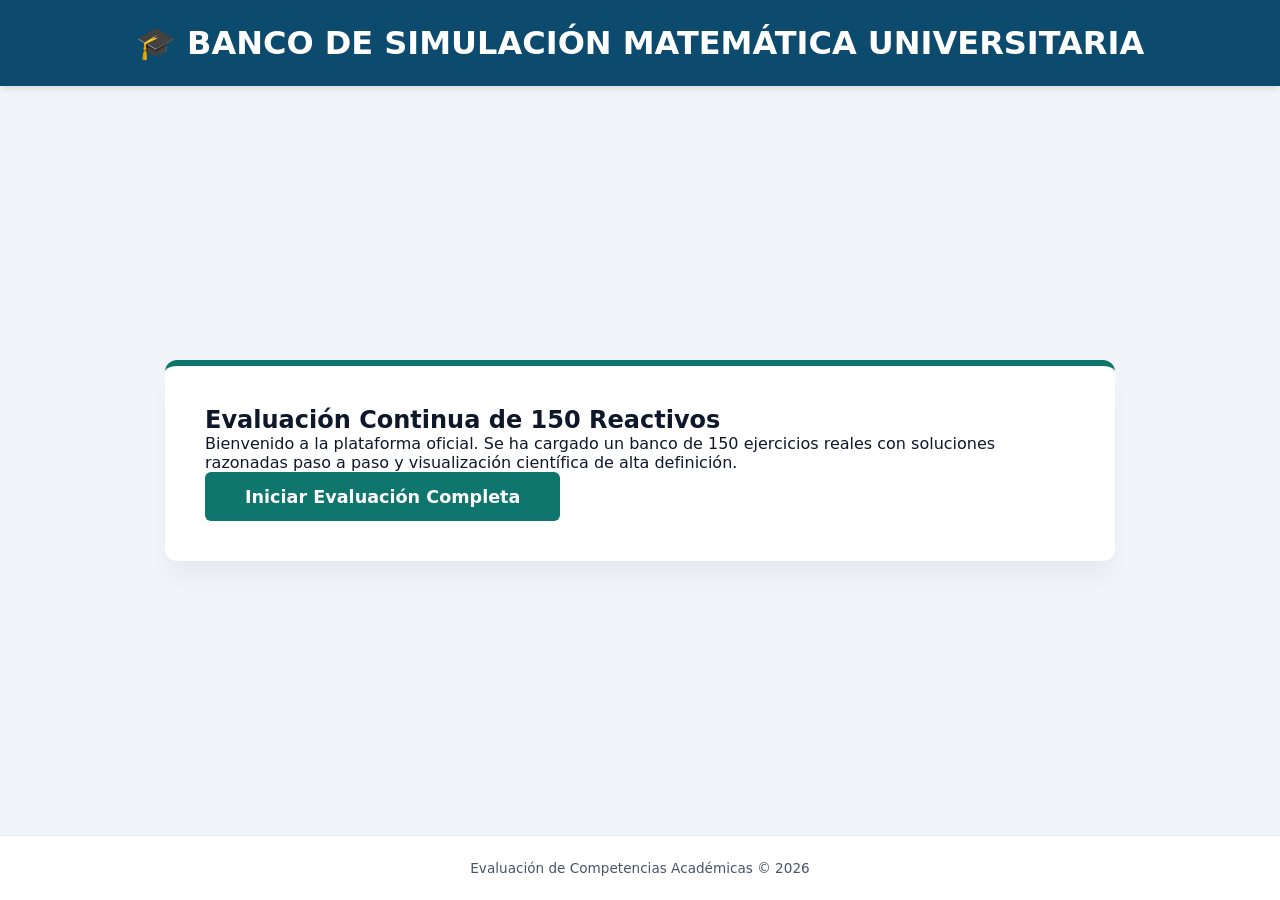
==== commit 6bb0fbae: "Add files via upload" ====
--- a/index.html
+++ b/index.html
@@ -3,24 +3,24 @@
 <head>
     <meta charset="UTF-8">
     <meta name="viewport" content="width=device-width, initial-scale=1.0">
-    <title>Simulador de Matemáticas Universitario Oficial</title>
+    <title>Plataforma de Simulación Matemática Oficial</title>
     <link rel="stylesheet" href="index.css">
 </head>
 <body>
     <header>
-        <h1>🎓 SIMULADOR DE MATEMÁTICAS UNIVERSITARIO</h1>
+        <h1>🎓 BANCO DE SIMULACIÓN MATEMÁTICA UNIVERSITARIA</h1>
     </header>
     <main>
         <div class="container">
             <div id="screen-home" class="screen active">
-                <h2>Simulación Continua de Alta Competencia</h2>
-                <p>Este sistema está configurado para evaluar las <strong>150 preguntas de corrido</strong>, simulando las condiciones rigurosas de la prueba real sin interrupciones ni reinicios anticipados.</p>
-                <button id="btn-start" class="btn-action">Iniciar Examen (150 Reactivos)</button>
+                <h2>Evaluación Continua de 150 Reactivos</h2>
+                <p>Bienvenido a la plataforma oficial. Se ha cargado un banco de 150 ejercicios reales con soluciones razonadas paso a paso y visualización científica de alta definición.</p>
+                <button id="btn-start" class="btn-action">Iniciar Evaluación Completa</button>
             </div>
 
             <div id="screen-game" class="screen">
                 <div class="hud">
-                    <div id="progress-text" style="font-weight: bold; color: var(--primary-color);">Pregunta: 0/150</div>
+                    <div id="progress-text" style="font-weight: 700; color: var(--primary-color);">Pregunta: 0/150</div>
                     <div class="score-badge">Aciertos: <span id="score-display">0</span></div>
                 </div>
 
@@ -32,7 +32,7 @@
                 </div>
 
                 <div id="help-box" class="help-display"></div>
-                <hr style="margin: 1rem 0; border: 0; border-top: 1px solid #e2e8f0;">
+                <hr style="margin: 1.2rem 0; border: 0; border-top: 1px solid #e2e8f0;">
 
                 <div id="category-display" class="category-tag">Categoría</div>
                 <div id="question-display" class="question-text"></div>
@@ -49,14 +49,14 @@
             </div>
 
             <div id="screen-result" class="screen" style="text-align: center;">
-                <h2>Evaluación Finalizada</h2>
-                <p style="font-size: 1.4rem; margin-bottom: 1.5rem;">Puntaje Final: <strong id="final-score" style="color: var(--secondary-color); font-size: 2.8rem;">0</strong> / 150</p>
+                <h2>Simulación Concluida</h2>
+                <p style="font-size: 1.4rem; margin-bottom: 1.5rem;">Puntaje Final: <strong id="final-score" style="color: var(--secondary-color); font-size: 3rem;">0</strong> / 150</p>
                 <div id="final-evaluation" style="margin-bottom: 2rem; font-weight: 600; font-size: 1.2rem;"></div>
                 <button id="btn-restart" class="btn-action">Volver al Inicio</button>
             </div>
         </div>
     </main>
-    <footer>Plataforma Autónoma de Evaluación Académica © 2026</footer>
+    <footer>Evaluación de Competencias Académicas © 2026</footer>
     <script src="index.js"></script>
 </body>
 </html>
--- a/index.css
+++ b/index.css
@@ -1,46 +1,48 @@
 :root {
-    --primary-color: #003366;
-    --secondary-color: #008080;
-    --accent-color: #d97706;
-    --bg-university: #f8fafc;
+    --primary-color: #0c4a6e;
+    --secondary-color: #0f766e;
+    --accent-color: #b45309;
+    --bg-university: #f1f5f9;
     --card-bg: #ffffff;
-    --text-dark: #1e293b;
-    --text-light: #64748b;
-    --success: #16a34a;
-    --error: #dc2626;
+    --text-dark: #0f172a;
+    --text-light: #475569;
+    --success: #15803d;
+    --error: #b91c1c;
 }
-* { box-sizing: border-box; margin: 0; padding: 0; font-family: 'Segoe UI', Tahoma, Verdana, sans-serif; }
+* { box-sizing: border-box; margin: 0; padding: 0; font-family: 'Segoe UI', system-ui, sans-serif; }
 body { background-color: var(--bg-university); color: var(--text-dark); display: flex; flex-direction: column; min-height: 100vh; }
-header { background-color: var(--primary-color); color: white; padding: 1.5rem; text-align: center; }
+header { background-color: var(--primary-color); color: white; padding: 1.5rem; text-align: center; box-shadow: 0 4px 6px -1px rgba(0,0,0,0.1); }
 main { flex: 1; display: flex; justify-content: center; align-items: center; padding: 2rem; }
-.container { background: var(--card-bg); width: 100%; max-width: 900px; border-radius: 12px; box-shadow: 0 10px 25px rgba(0,0,0,0.05); padding: 2.5rem; border-top: 6px solid var(--secondary-color); }
+.container { background: var(--card-bg); width: 100%; max-width: 950px; border-radius: 12px; box-shadow: 0 20px 25px -5px rgba(0,0,0,0.05); padding: 2.5rem; border-top: 6px solid var(--secondary-color); }
 .screen { display: none; }
 .screen.active { display: block; }
 .hud { display: flex; justify-content: space-between; align-items: center; margin-bottom: 1.5rem; }
-.score-badge { background: var(--primary-color); color: white; padding: 0.5rem 1rem; border-radius: 20px; font-weight: bold; }
-.lifelines { display: flex; gap: 0.5rem; margin-bottom: 1rem; }
-.btn-lifeline { background: #e2e8f0; border: none; padding: 0.5rem 1rem; border-radius: 6px; cursor: pointer; color: var(--primary-color); font-weight: bold; }
+.score-badge { background: var(--primary-color); color: white; padding: 0.5rem 1.2rem; border-radius: 9999px; font-weight: bold; }
+.lifelines { display: flex; gap: 0.6rem; margin-bottom: 1rem; }
+.btn-lifeline { background: #e2e8f0; border: none; padding: 0.6rem 1.2rem; border-radius: 6px; cursor: pointer; color: var(--primary-color); font-weight: bold; font-size: 0.9rem; transition: background 0.2s; }
+.btn-lifeline:hover:not(:disabled) { background: #cbd5e1; }
 .btn-lifeline:disabled { opacity: 0.3; cursor: not-allowed; text-decoration: line-through; }
-.category-tag { display: inline-block; background: #e0f2fe; color: #0369a1; padding: 0.25rem 0.75rem; border-radius: 4px; font-size: 0.85rem; font-weight: bold; margin-bottom: 1rem; }
-.question-text { font-size: 1.3rem; font-weight: 600; margin-bottom: 1.5rem; line-height: 1.7; }
+.category-tag { display: inline-block; background: #f0fdfa; color: #115e59; padding: 0.3rem 0.8rem; border-radius: 4px; font-size: 0.85rem; font-weight: bold; margin-bottom: 1.2rem; border: 1px solid #ccfbf1; }
+.question-text { font-size: 1.35rem; font-weight: 600; margin-bottom: 1.5rem; line-height: 1.7; color: var(--text-dark); }
 .options-grid { display: grid; grid-template-columns: 1fr; gap: 1rem; margin-bottom: 1.5rem; }
 @media(min-width: 700px) { .options-grid { grid-template-columns: 1fr 1fr; } }
-.btn-option { background: #f1f5f9; border: 2px solid #e2e8f0; border-radius: 8px; padding: 1.2rem; text-align: left; cursor: pointer; font-size: 1.05rem; }
+.btn-option { background: #f8fafc; border: 2px solid #e2e8f0; border-radius: 8px; padding: 1.2rem; text-align: left; cursor: pointer; font-size: 1.1rem; color: var(--text-dark); transition: all 0.2s; }
 .btn-option:hover:not(:disabled) { border-color: var(--secondary-color); background: #f0fdfa; }
 .math-eq { font-family: 'Cambria Math', 'Times New Roman', serif; font-size: 1.25rem; }
 .matrix-container { display: inline-flex; align-items: center; justify-content: center; margin: 0 0.5rem; vertical-align: middle; }
-.matrix-brackets { border-left: 2px solid var(--text-dark); border-right: 2px solid var(--text-dark); border-radius: 6px; padding: 0 6px; display: inline-grid; gap: 4px; text-align: center; }
-.matrix-row { display: flex; gap: 12px; justify-content: center; }
-.fraction { display: inline-block; vertical-align: middle; text-align: center; padding: 0 0.2rem; }
+.matrix-brackets { border-left: 3px solid var(--text-dark); border-right: 3px solid var(--text-dark); border-radius: 6px; padding: 0 8px; display: inline-grid; gap: 6px; text-align: center; }
+.matrix-row { display: flex; gap: 14px; justify-content: center; }
+.fraction { display: inline-block; vertical-align: middle; text-align: center; padding: 0 0.3rem; }
 .fraction > span { display: block; padding: 0.02rem; }
-.fraction span.numerator { border-bottom: 1px solid var(--text-dark); padding-bottom: 2px; }
+.fraction span.numerator { border-bottom: 2px solid var(--text-dark); padding-bottom: 2px; }
 sup { font-size: 0.8rem; vertical-align: super; line-height: 0; }
 sub { font-size: 0.8rem; vertical-align: sub; line-height: 0; }
 .btn-option.correct { background-color: #dcfce7!important; border-color: var(--success)!important; color: #14532d; font-weight: bold; }
 .btn-option.incorrect { background-color: #fee2e2!important; border-color: var(--error)!important; color: #7f1d1d; }
-.feedback-box { padding: 1.2rem; border-radius: 8px; display: none; margin-top: 1rem; font-size: 1.05rem; }
-.feedback-box.correct { display: block; background: #f0fdf4; border-left: 5px solid var(--success); }
-.feedback-box.incorrect { display: block; background: #fef2f2; border-left: 5px solid var(--error); }
-.help-display { padding: 1rem; background: #fffbeb; border: 1px solid #fef3c7; border-radius: 8px; display: none; color: #92400e; margin-bottom: 1rem; }
-.btn-action { display: inline-block; background: var(--secondary-color); color: white; border: none; padding: 0.85rem 2.2rem; font-size: 1.1rem; font-weight: bold; border-radius: 6px; cursor: pointer; }
+.feedback-box { padding: 1.2rem; border-radius: 8px; display: none; margin-top: 1rem; font-size: 1.1rem; line-height: 1.6; }
+.feedback-box.correct { display: block; background: #f0fdf4; border-left: 5px solid var(--success); color: #166534; }
+.feedback-box.incorrect { display: block; background: #fef2f2; border-left: 5px solid var(--error); color: #991b1b; }
+.help-display { padding: 1rem; background: #fffbeb; border: 1px solid #fef3c7; border-radius: 8px; display: none; color: #92400e; margin-bottom: 1rem; font-size: 1rem; }
+.btn-action { display: inline-block; background: var(--secondary-color); color: white; border: none; padding: 0.9rem 2.5rem; font-size: 1.1rem; font-weight: bold; border-radius: 6px; cursor: pointer; transition: background 0.2s; }
+.btn-action:hover { background: #115e59; }
 footer { text-align: center; padding: 1.5rem; color: var(--text-light); font-size: 0.85rem; background: white; margin-top: auto; border-top: 1px solid #e2e8f0; }
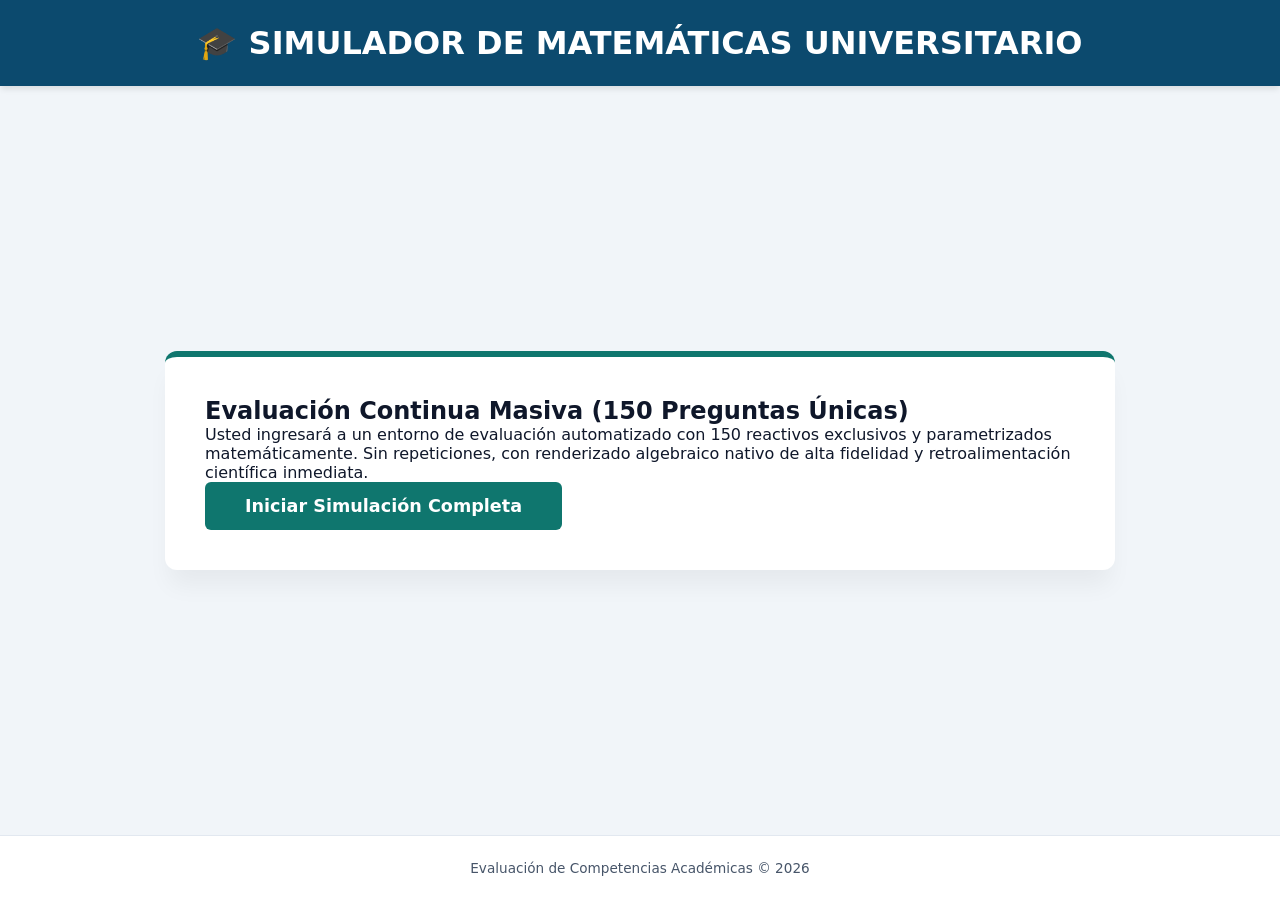
==== commit 51452823: "Add files via upload" ====
--- a/index.html
+++ b/index.html
@@ -8,14 +8,14 @@
 </head>
 <body>
     <header>
-        <h1>🎓 BANCO DE SIMULACIÓN MATEMÁTICA UNIVERSITARIA</h1>
+        <h1>🎓 SIMULADOR DE MATEMÁTICAS UNIVERSITARIO</h1>
     </header>
     <main>
         <div class="container">
             <div id="screen-home" class="screen active">
-                <h2>Evaluación Continua de 150 Reactivos</h2>
-                <p>Bienvenido a la plataforma oficial. Se ha cargado un banco de 150 ejercicios reales con soluciones razonadas paso a paso y visualización científica de alta definición.</p>
-                <button id="btn-start" class="btn-action">Iniciar Evaluación Completa</button>
+                <h2>Evaluación Continua Masiva (150 Preguntas Únicas)</h2>
+                <p>Usted ingresará a un entorno de evaluación automatizado con 150 reactivos exclusivos y parametrizados matemáticamente. Sin repeticiones, con renderizado algebraico nativo de alta fidelidad y retroalimentación científica inmediata.</p>
+                <button id="btn-start" class="btn-action">Iniciar Simulación Completa</button>
             </div>
 
             <div id="screen-game" class="screen">
--- a/index.css
+++ b/index.css
@@ -19,8 +19,7 @@
 .hud { display: flex; justify-content: space-between; align-items: center; margin-bottom: 1.5rem; }
 .score-badge { background: var(--primary-color); color: white; padding: 0.5rem 1.2rem; border-radius: 9999px; font-weight: bold; }
 .lifelines { display: flex; gap: 0.6rem; margin-bottom: 1rem; }
-.btn-lifeline { background: #e2e8f0; border: none; padding: 0.6rem 1.2rem; border-radius: 6px; cursor: pointer; color: var(--primary-color); font-weight: bold; font-size: 0.9rem; transition: background 0.2s; }
-.btn-lifeline:hover:not(:disabled) { background: #cbd5e1; }
+.btn-lifeline { background: #e2e8f0; border: none; padding: 0.6rem 1.2rem; border-radius: 6px; cursor: pointer; color: var(--primary-color); font-weight: bold; font-size: 0.9rem; }
 .btn-lifeline:disabled { opacity: 0.3; cursor: not-allowed; text-decoration: line-through; }
 .category-tag { display: inline-block; background: #f0fdfa; color: #115e59; padding: 0.3rem 0.8rem; border-radius: 4px; font-size: 0.85rem; font-weight: bold; margin-bottom: 1.2rem; border: 1px solid #ccfbf1; }
 .question-text { font-size: 1.35rem; font-weight: 600; margin-bottom: 1.5rem; line-height: 1.7; color: var(--text-dark); }
@@ -44,5 +43,4 @@
 .feedback-box.incorrect { display: block; background: #fef2f2; border-left: 5px solid var(--error); color: #991b1b; }
 .help-display { padding: 1rem; background: #fffbeb; border: 1px solid #fef3c7; border-radius: 8px; display: none; color: #92400e; margin-bottom: 1rem; font-size: 1rem; }
 .btn-action { display: inline-block; background: var(--secondary-color); color: white; border: none; padding: 0.9rem 2.5rem; font-size: 1.1rem; font-weight: bold; border-radius: 6px; cursor: pointer; transition: background 0.2s; }
-.btn-action:hover { background: #115e59; }
 footer { text-align: center; padding: 1.5rem; color: var(--text-light); font-size: 0.85rem; background: white; margin-top: auto; border-top: 1px solid #e2e8f0; }
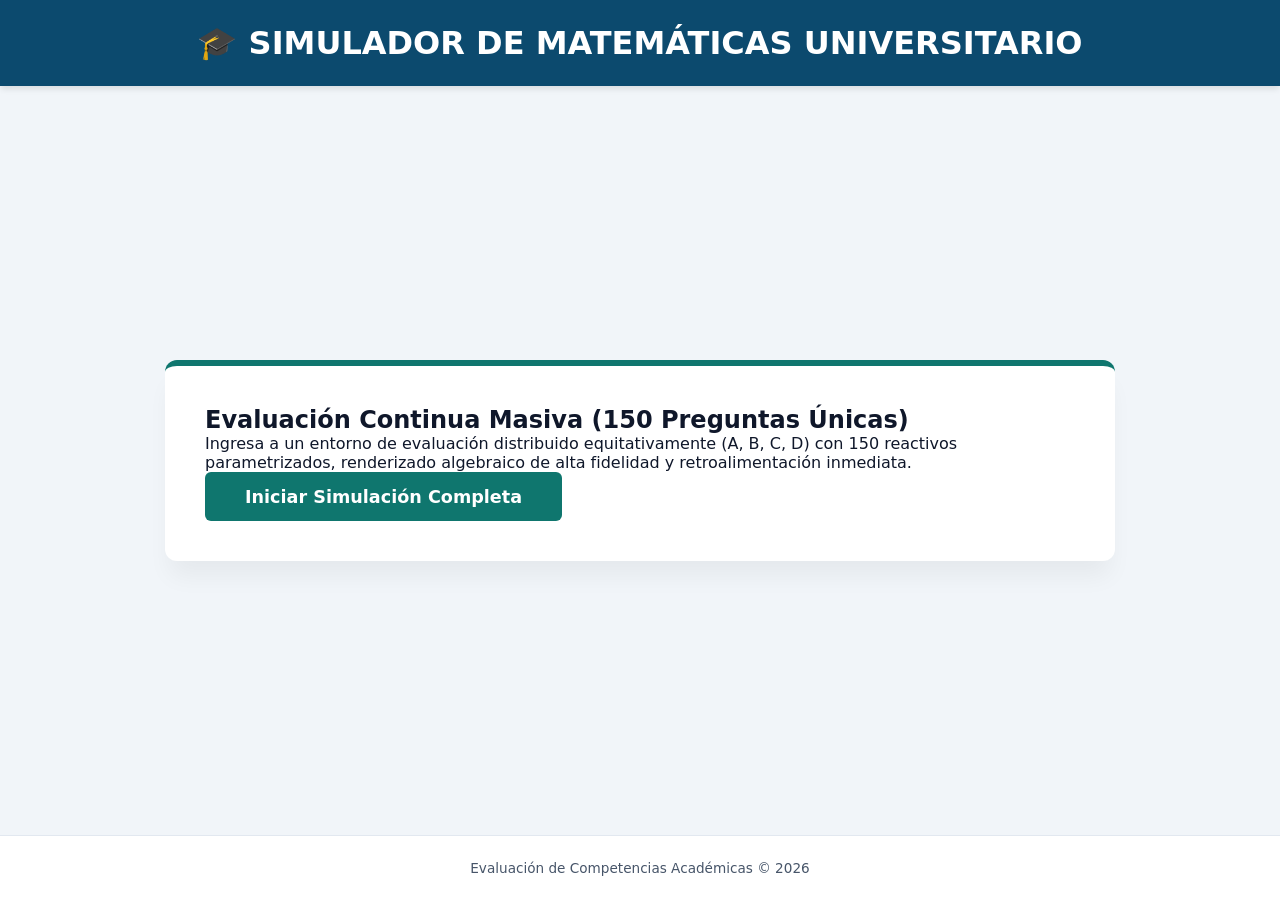
==== commit 050c4983: "Add files via upload" ====
--- a/index.html
+++ b/index.html
@@ -3,7 +3,7 @@
 <head>
     <meta charset="UTF-8">
     <meta name="viewport" content="width=device-width, initial-scale=1.0">
-    <title>Plataforma de Simulación Matemática Oficial</title>
+    <title>Plataforma de Simulación Matemática Profesional</title>
     <link rel="stylesheet" href="index.css">
 </head>
 <body>
@@ -14,7 +14,7 @@
         <div class="container">
             <div id="screen-home" class="screen active">
                 <h2>Evaluación Continua Masiva (150 Preguntas Únicas)</h2>
-                <p>Usted ingresará a un entorno de evaluación automatizado con 150 reactivos exclusivos y parametrizados matemáticamente. Sin repeticiones, con renderizado algebraico nativo de alta fidelidad y retroalimentación científica inmediata.</p>
+                <p>Ingresa a un entorno de evaluación distribuido equitativamente (A, B, C, D) con 150 reactivos parametrizados, renderizado algebraico de alta fidelidad y retroalimentación inmediata.</p>
                 <button id="btn-start" class="btn-action">Iniciar Simulación Completa</button>
             </div>
 
